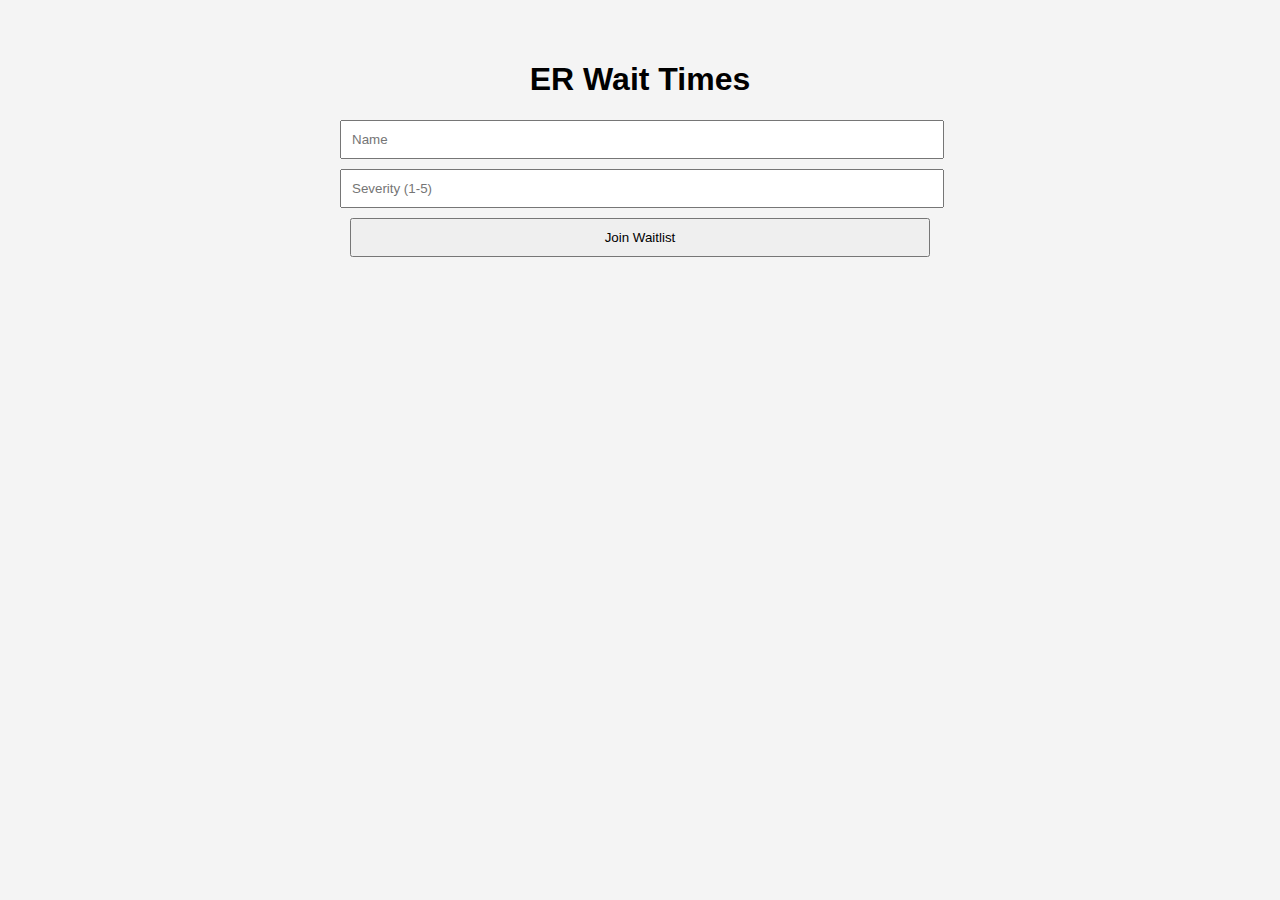
==== index.html @ eb4b84d3 "user view + styling" ====
<!DOCTYPE html>
<html lang="en">
<head>
    <meta charset="UTF-8">
    <meta name="viewport" content="width=device-width, initial-scale=1.0">
    <title>ER Wait Times</title>
    <link rel="stylesheet" href="styles.css">
</head>
<body>
    <h1>ER Wait Times</h1>
    <form id="add-patient-form" action="add_patient.php" method="post">
        <input type="text" name="name" placeholder="Name" required>
        <input type="number" name="severity" placeholder="Severity (1-5)" required>
        <button type="submit">Join Waitlist</button>
    </form>
</body>
</html>
---- styles.css ----
body {
    font-family: Arial, sans-serif;
    margin: 20px;
    padding: 20px;
    background-color: #f4f4f4;
}

h1 {
    text-align: center;
}

form {
    margin: 20px auto;
    width: 80%;
    max-width: 600px;
}

input, button {
    display: block;
    width: calc(100% - 20px);
    margin: 10px auto;
    padding: 10px;
}

table {
    width: 100%;
    border-collapse: collapse;
}
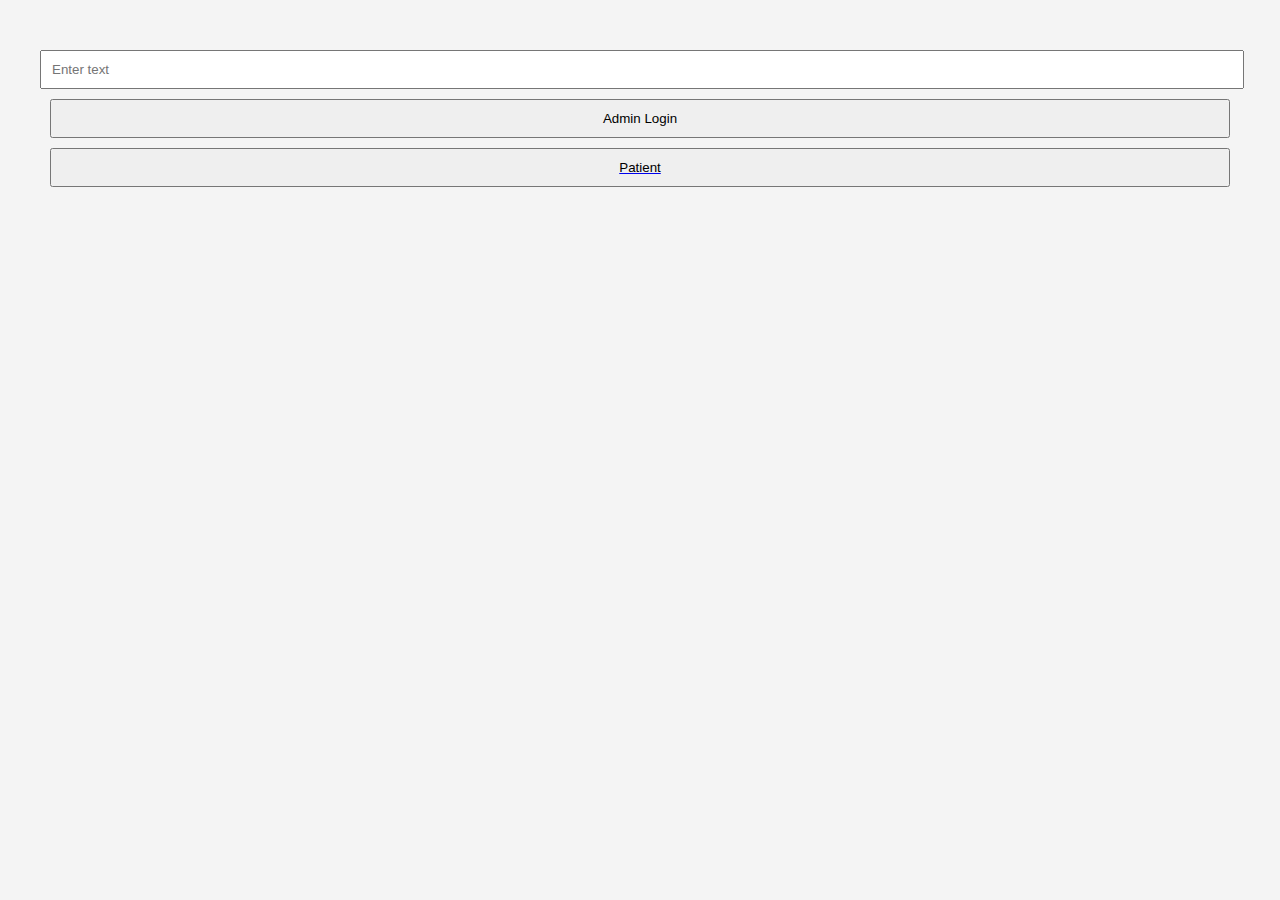
==== commit 8c4e8700: "converted html to be a landing page to enter user and admin view" ====
--- a/index.html
+++ b/index.html
@@ -7,11 +7,9 @@
     <link rel="stylesheet" href="styles.css">
 </head>
 <body>
-    <h1>ER Wait Times</h1>
-    <form id="add-patient-form" action="add_patient.php" method="post">
-        <input type="text" name="name" placeholder="Name" required>
-        <input type="number" name="severity" placeholder="Severity (1-5)" required>
-        <button type="submit">Join Waitlist</button>
-    </form>
+    <input type="text" id="my-input" placeholder="Enter text">
+    <button type="button" onClick="buttonClick()">Admin Login</button>
+    <a href="patient.html"><button>Patient</button></a>
 </body>
+<script src="adminlogin.js"></script>
 </html>
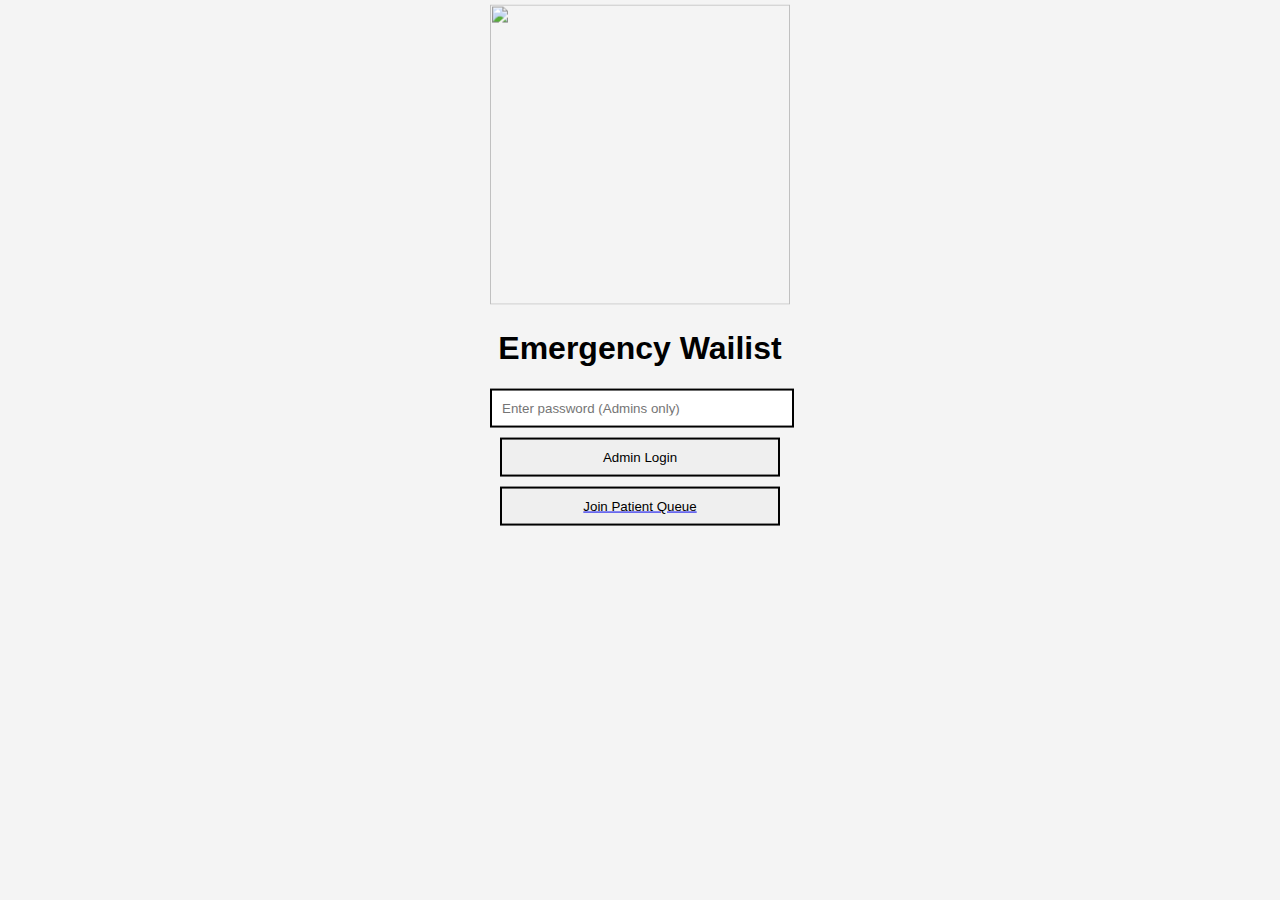
==== commit 72e5e9aa: "added logo" ====
--- a/index.html
+++ b/index.html
@@ -7,9 +7,13 @@
     <link rel="stylesheet" href="styles.css">
 </head>
 <body>
-    <input type="text" id="my-input" placeholder="Enter text">
-    <button type="button" onClick="buttonClick()">Admin Login</button>
-    <a href="patient.html"><button>Patient</button></a>
+    <div class="login">
+        <img src="/assets/images/hospital_logo.png">
+        <h1>Emergency Wailist</h1>
+        <input type="text" id="my-input" placeholder="Enter password (Admins only)">
+        <button type="button" onClick="buttonClick()">Admin Login</button>
+        <a href="patient.html"><button>Join Patient Queue</button></a>
+    </div>
 </body>
 <script src="adminlogin.js"></script>
-</html>
+</html>--- a/styles.css
+++ b/styles.css
@@ -5,11 +5,16 @@
     background-color: #f4f4f4;
 }
 
+img{
+    width: 300px;
+    height: 300px;
+}
+
 h1 {
     text-align: center;
 }
 
-form {
+form, table {
     margin: 20px auto;
     width: 80%;
     max-width: 600px;
@@ -20,9 +25,29 @@
     width: calc(100% - 20px);
     margin: 10px auto;
     padding: 10px;
+    border: 2px solid black;
 }
 
 table {
     width: 100%;
     border-collapse: collapse;
 }
+
+th, td {
+    padding: 10px;
+    border: 1px solid #ddd;
+    text-align: center;
+}
+
+thead {
+    background-color: #f9f9f9;
+}
+
+.login {
+    margin: 0;
+    position: absolute;
+    top: 30%;
+    left: 50%;
+    -ms-transform: translate(-50%, -50%);
+    transform: translate(-50%, -50%);
+}